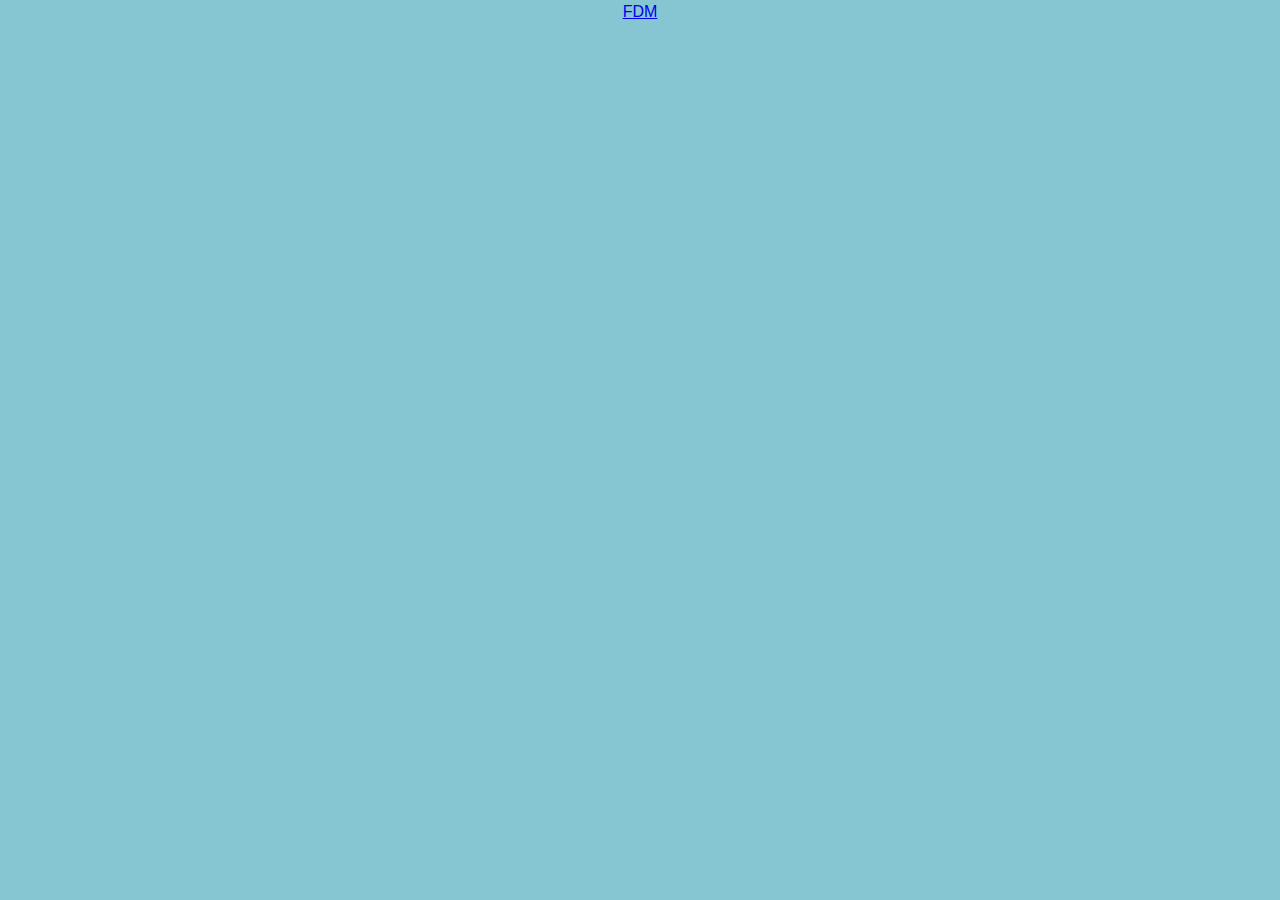
==== Bootstrap_Assessement/index.html @ a9ba38ae "Copied over files, created navbar" ====
<!DOCTYPE html>
<html lang="en">

<head>
  <meta charset="UTF-8">
  <meta name="viewport" content="width=device-width, initial-scale=1.0">
  <meta http-equiv="X-UA-Compatible" content="ie=edge">
  <title>Document</title>
  <link rel="stylesheet" href="reset.css">
  <link rel="stylesheet" href="style.css">
  <link rel="stylesheet" href="https://stackpath.bootstrapcdn.com/bootstrap/4.5.0/css/bootstrap.min.css" integrity="sha384-9aIt2nRpC12Uk9gS9baDl411NQApFmC26EwAOH8WgZl5MYYxFfc+NcPb1dKGj7Sk" crossorigin="anonymous">

</head>

<body>
  <div class="container">
    <!-- NavBar -->
    <div class="row">
      <div class="navbar navbar-light bg-transparent">
        <a class="navbar-brand" href="#"> fdm </a>
      </div>
    </div>

    <!-- JumboTron -->
    <div class="row">
      <div class="jumbotron">
        
      </div>
    </div>

  </div>
</body>

<!-- <body>
    <p id="navBar"> Fdm </p>

    <p id="fancy"> Bringing Fancy Ideas To Life </p>

    <h1 id="digital"> Digital Heaven </h1>

    <div class="boxed"> Get a Free Quote </div>

</body> -->

</html>
---- Bootstrap_Assessement/style.css ----
body {
  margin: 0;
  line-height: 1.5;
  text-transform: uppercase;
  background-color: rgba(62, 165, 184, 0.63);
  color: white;
  text-align: center;
  font-family: 'Lucida Sans', 'Lucida Sans Regular', 'Lucida Grande', 'Lucida Sans Unicode', Geneva, Verdana, sans-serif;
}

#navBar {
  text-align: left;
  font-weight: bolder;
  margin-left: 2px;
  font-size: 22px;
}

#fancy {
  color: black;
  size: 14px;
  margin-top: 200px;
}

#digital {
  font-weight: bolder;
  line-height: normal;
  font-size: 100px;
  margin-bottom: 50px;
  margin-top: 30px;
}

.boxed {
  border: 2px solid white;
  display: inline;
  padding: 5px;
}
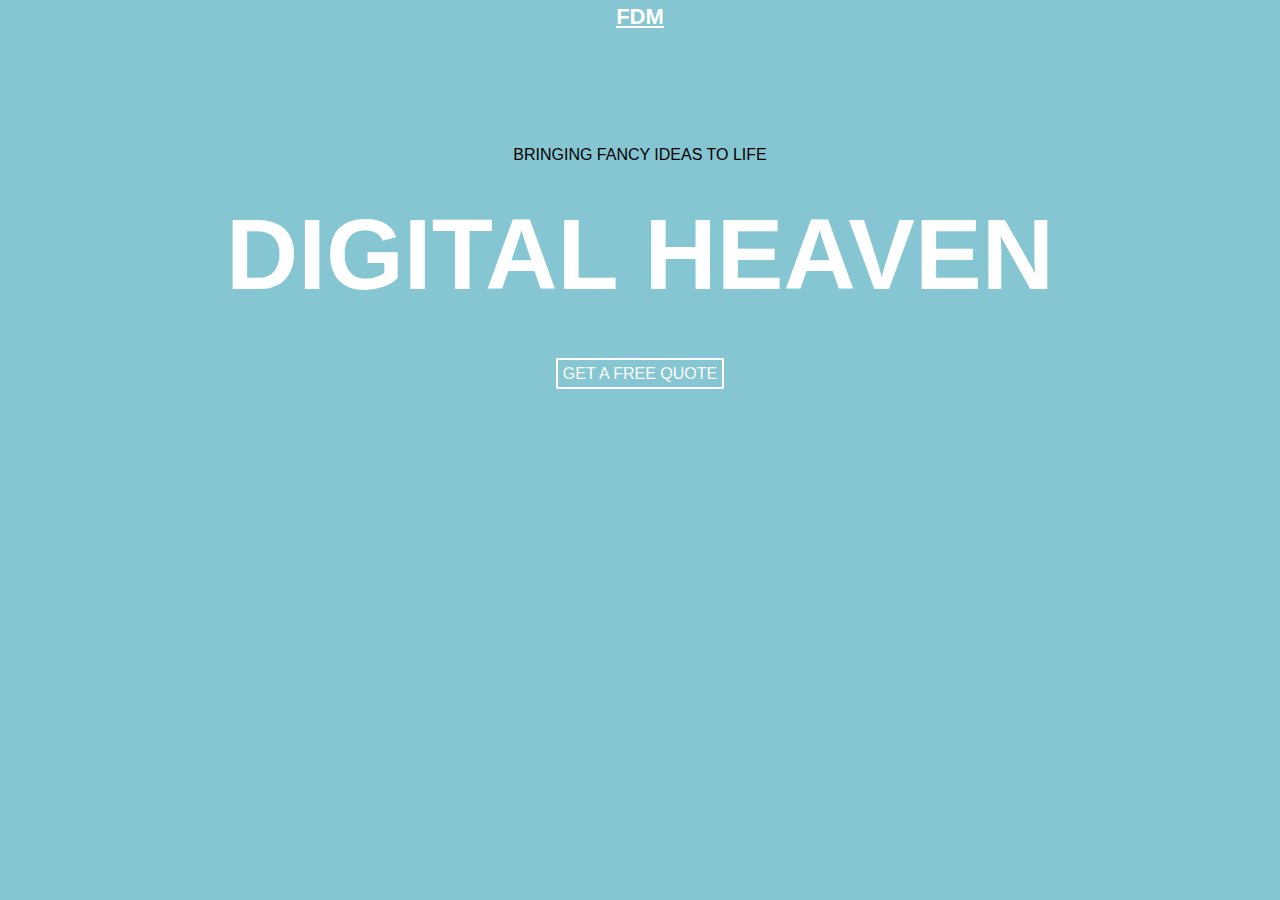
==== commit a3575c6d: "Created jumbotron, finished assessement" ====
--- a/Bootstrap_Assessement/index.html
+++ b/Bootstrap_Assessement/index.html
@@ -7,13 +7,12 @@
   <meta http-equiv="X-UA-Compatible" content="ie=edge">
   <title>Document</title>
   <link rel="stylesheet" href="reset.css">
+  <link rel="stylesheet" href="https://stackpath.bootstrapcdn.com/bootstrap/4.5.0/css/bootstrap.min.css" integrity="sha384-9aIt2nRpC12Uk9gS9baDl411NQApFmC26EwAOH8WgZl5MYYxFfc+NcPb1dKGj7Sk" crossorigin="anonymous">
   <link rel="stylesheet" href="style.css">
-  <link rel="stylesheet" href="https://stackpath.bootstrapcdn.com/bootstrap/4.5.0/css/bootstrap.min.css" integrity="sha384-9aIt2nRpC12Uk9gS9baDl411NQApFmC26EwAOH8WgZl5MYYxFfc+NcPb1dKGj7Sk" crossorigin="anonymous">
-
 </head>
 
 <body>
-  <div class="container">
+  <div class="container"></div>
     <!-- NavBar -->
     <div class="row">
       <div class="navbar navbar-light bg-transparent">
@@ -22,24 +21,15 @@
     </div>
 
     <!-- JumboTron -->
-    <div class="row">
-      <div class="jumbotron">
-        
+    <div class="row justify-content-center">
+      <div class="jumbotron bg-transparent">
+        <p id="fancy" class="text-center text-dark"> Bringing Fancy Ideas to Life </p>
+        <h1 id="digital" class="text-center text-white"><strong> Digital Heaven </strong></h1>
+        <p class="text-center text-white boxed"> Get a Free Quote </p>
       </div>
     </div>
 
   </div>
 </body>
 
-<!-- <body>
-    <p id="navBar"> Fdm </p>
-
-    <p id="fancy"> Bringing Fancy Ideas To Life </p>
-
-    <h1 id="digital"> Digital Heaven </h1>
-
-    <div class="boxed"> Get a Free Quote </div>
-
-</body> -->
-
 </html>--- a/Bootstrap_Assessement/style.css
+++ b/Bootstrap_Assessement/style.css
@@ -8,17 +8,9 @@
   font-family: 'Lucida Sans', 'Lucida Sans Regular', 'Lucida Grande', 'Lucida Sans Unicode', Geneva, Verdana, sans-serif;
 }
 
-#navBar {
-  text-align: left;
-  font-weight: bolder;
-  margin-left: 2px;
-  font-size: 22px;
-}
-
 #fancy {
   color: black;
   size: 14px;
-  margin-top: 200px;
 }
 
 #digital {
@@ -33,4 +25,20 @@
   border: 2px solid white;
   display: inline;
   padding: 5px;
+}
+
+.row {
+  width: 100%;
+  margin-bottom: 110px;
+  margin-left: 0px;
+  margin-right: 0px;
+  margin-top: 0px;
+}
+
+.navbar.navbar-light a {
+  color: white;
+  text-align: left;
+  font-weight: bolder;
+  margin-left: 0px;
+  font-size: 22px;
 }